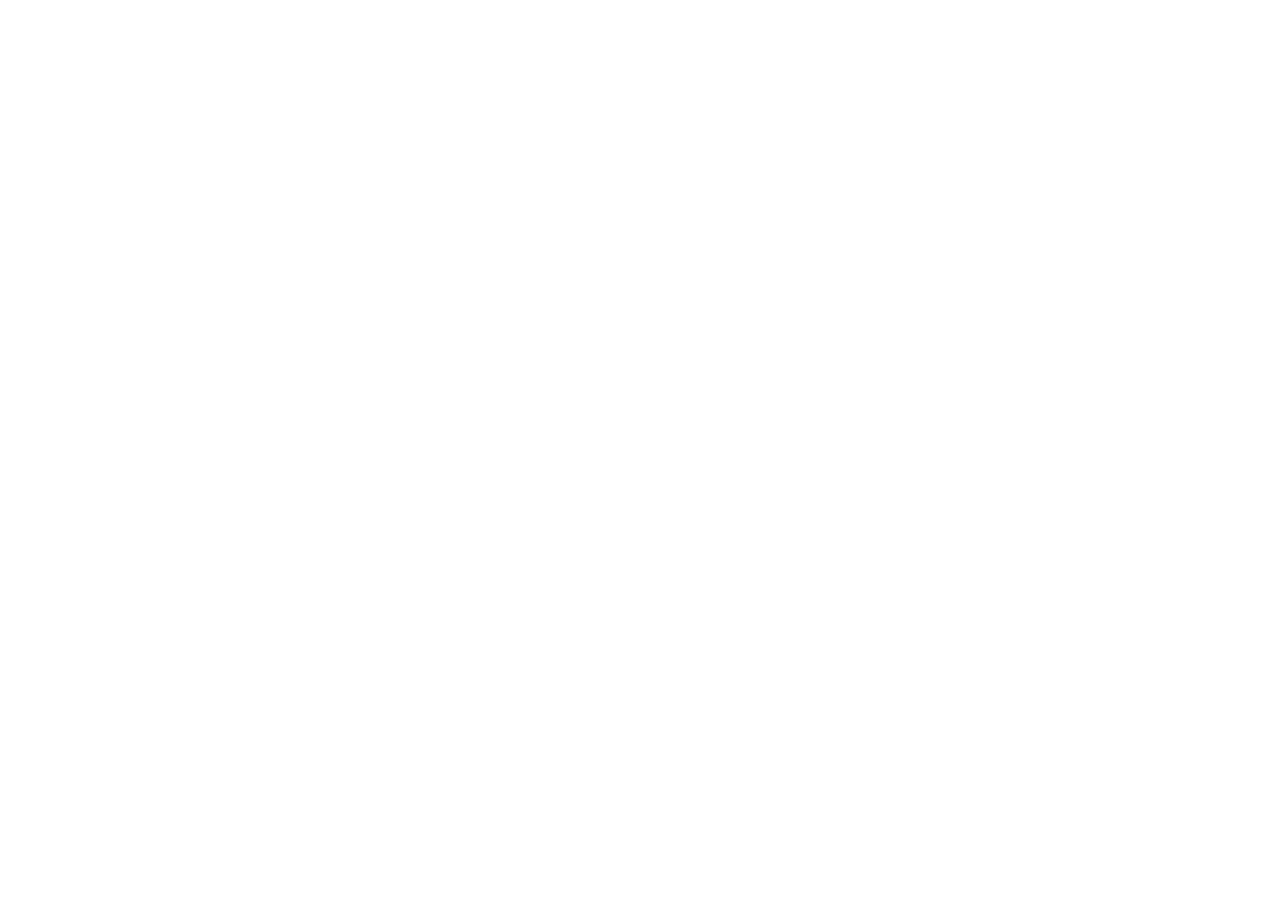
==== frontend/index.html @ 6390b1f6 "feat; started frontend" ====
<!DOCTYPE html>
<html lang="en">

<head>
    <meta charset="UTF-8">
    <meta name="viewport" content="width=device-width, initial-scale=1.0">
    <link rel="stylesheet" href="https://assets.ubuntu.com/v1/vanilla-framework-version-4.21.0.min.css" />
    <title>Calculadora Financeira</title>
</head>

<body>
    <app-header />
    <script type="module" src="http://0.0.0.0:8000/scripts/main.js"></script>
</body>

</html>
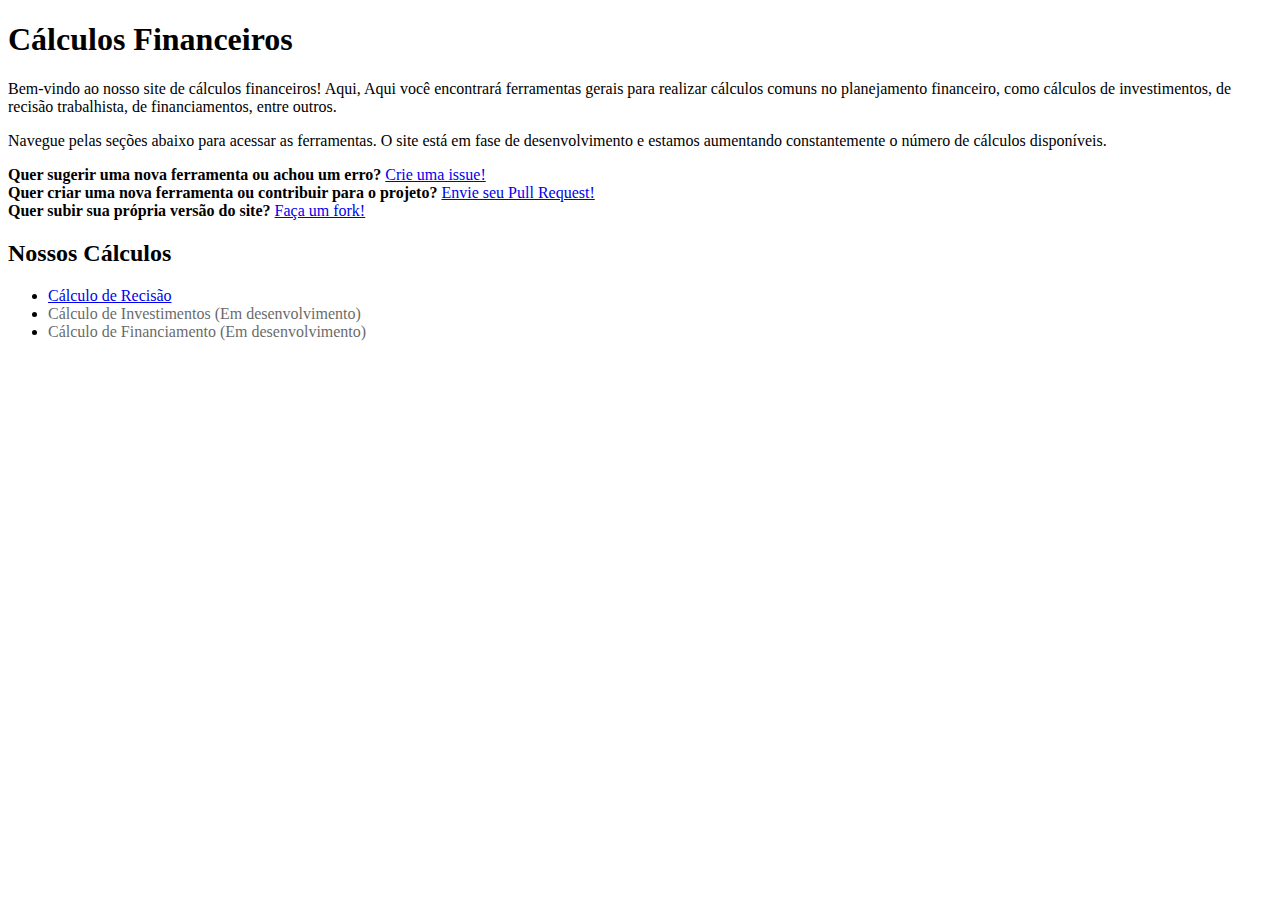
==== commit 01457543: "feat: commit changes from last commit" ====
--- a/frontend/index.html
+++ b/frontend/index.html
@@ -5,11 +5,55 @@
     <meta charset="UTF-8">
     <meta name="viewport" content="width=device-width, initial-scale=1.0">
     <link rel="stylesheet" href="https://assets.ubuntu.com/v1/vanilla-framework-version-4.21.0.min.css" />
+    <link rel="stylesheet" href="styles/styles.css">
     <title>Calculadora Financeira</title>
 </head>
 
 <body>
-    <app-header />
+    <app-header></app-header>
+    <main class="vanilla-grid">
+        <div class="row--25-75">
+            <div class="col">
+                <section>
+                    <h1>Cálculos Financeiros</h1>
+                    <p>
+                        Bem-vindo ao nosso site de cálculos financeiros!
+                        Aqui, Aqui você encontrará ferramentas gerais para
+                        realizar cálculos comuns no planejamento financeiro,
+                        como cálculos de investimentos, de recisão trabalhista,
+                        de financiamentos, entre outros.
+                    </p>
+                    <p>
+                        Navegue pelas seções abaixo para acessar as ferramentas.
+                        O site está em fase de desenvolvimento e estamos aumentando
+                        constantemente o número de cálculos disponíveis.
+                    </p>
+                    <p>
+                        <strong>Quer sugerir uma nova ferramenta ou achou um erro?</strong> <a
+                            href="https://github.com/PlanetaeDevelpoment/calculadora-financeira/issues">Crie uma
+                            issue!</a>
+                        <br />
+                        <strong>Quer criar uma nova ferramenta ou contribuir para o projeto?</strong> <a
+                            href="https://github.com/PlanetaeDevelpoment/calculadora-financeira">Envie seu Pull
+                            Request!</a>
+                        <br />
+                        <strong>Quer subir sua própria versão do site?</strong> <a
+                            href="https://github.com/PlanetaeDevelpoment/calculadora-financeira">Faça um fork!</a>
+                    </p>
+                </section>
+                <section>
+                    <h2>Nossos Cálculos</h2>
+                    <ul>
+                        <li><a href="./calculadora-recisao.html">Cálculo de Recisão</a></li>
+                        <li><a style="color: black;" class="disabled" href="./calculadora-investimentos.html">Cálculo de
+                                Investimentos (Em desenvolvimento)</a></li>
+                        <li><a style="color: black;" class="disabled" href="./calculadora-financiamento.html">Cálculo de
+                                Financiamento (Em desenvolvimento)</a></li>
+                    </ul>
+                </section>
+            </div>
+        </div>
+    </main> <app-footer></app-footer>
     <script type="module" src="http://0.0.0.0:8000/scripts/main.js"></script>
 </body>
 
--- a/frontend/styles/styles.css
+++ b/frontend/styles/styles.css
@@ -0,0 +1,6 @@
+.disabled {
+    pointer-events: none;
+    cursor: default;
+    opacity: 0.6;
+    text-decoration: none;    
+}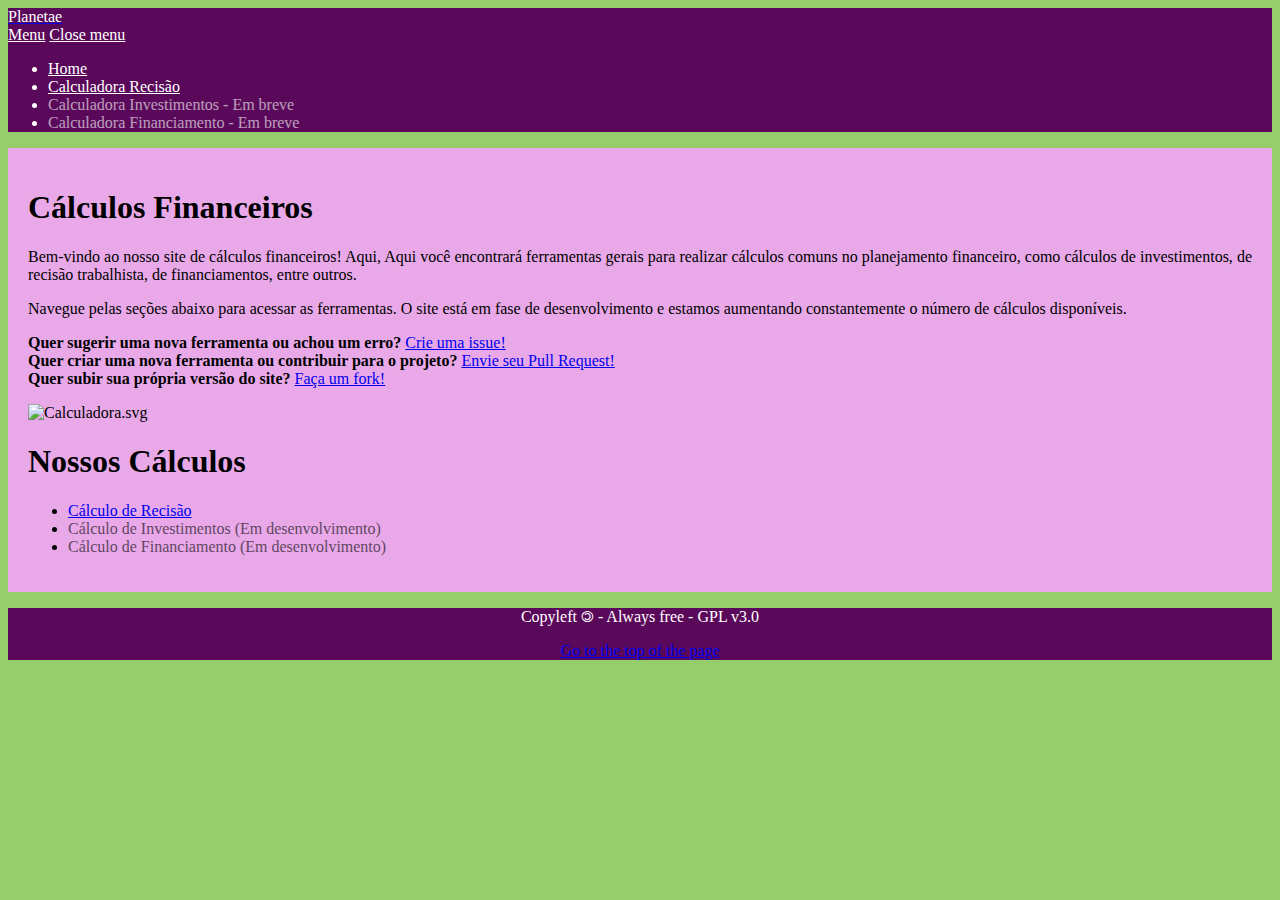
==== commit 79639d04: "chore: changes in frontend style" ====
--- a/frontend/index.html
+++ b/frontend/index.html
@@ -5,6 +5,7 @@
     <meta charset="UTF-8">
     <meta name="viewport" content="width=device-width, initial-scale=1.0">
     <link rel="stylesheet" href="https://assets.ubuntu.com/v1/vanilla-framework-version-4.21.0.min.css" />
+    <link rel="stylesheet" href="styles/header.css">
     <link rel="stylesheet" href="styles/styles.css">
     <title>Calculadora Financeira</title>
 </head>
@@ -12,9 +13,9 @@
 <body>
     <app-header></app-header>
     <main class="vanilla-grid">
-        <div class="row--25-75">
-            <div class="col">
-                <section>
+        <div class="row--25-75" style="margin-left: 0px;">
+            <div class="col" style="background-color: #e9a9e9; padding: 20px;">
+                <section class="full-size-p">
                     <h1>Cálculos Financeiros</h1>
                     <p>
                         Bem-vindo ao nosso site de cálculos financeiros!
@@ -41,8 +42,10 @@
                             href="https://github.com/PlanetaeDevelpoment/calculadora-financeira">Faça um fork!</a>
                     </p>
                 </section>
+                <img src="https://upload.wikimedia.org/wikipedia/commons/1/18/Simple_calculator.svg"
+                    alt="Calculadora.svg" style="max-width: 300px;">
                 <section>
-                    <h2>Nossos Cálculos</h2>
+                    <h1>Nossos Cálculos</h2>
                     <ul>
                         <li><a href="./calculadora-recisao.html">Cálculo de Recisão</a></li>
                         <li><a style="color: black;" class="disabled" href="./calculadora-investimentos.html">Cálculo de
@@ -54,7 +57,7 @@
             </div>
         </div>
     </main> <app-footer></app-footer>
-    <script type="module" src="http://0.0.0.0:8000/scripts/main.js"></script>
+    <script type="module" src="scripts/main.js"></script>
 </body>
 
 </html>--- a/frontend/styles/header.css
+++ b/frontend/styles/header.css
@@ -0,0 +1,5 @@
+#navigation {
+    color: white;
+    background-color: #5a095a;
+}
+
--- a/frontend/styles/styles.css
+++ b/frontend/styles/styles.css
@@ -3,4 +3,16 @@
     cursor: default;
     opacity: 0.6;
     text-decoration: none;    
-}+    /* background-color: ;
+    color: ; */
+}
+
+body {
+    background-color: #95ce6a;
+}
+
+.full-size-p p {
+    text-align: justify;
+    max-width: none;
+}
+
